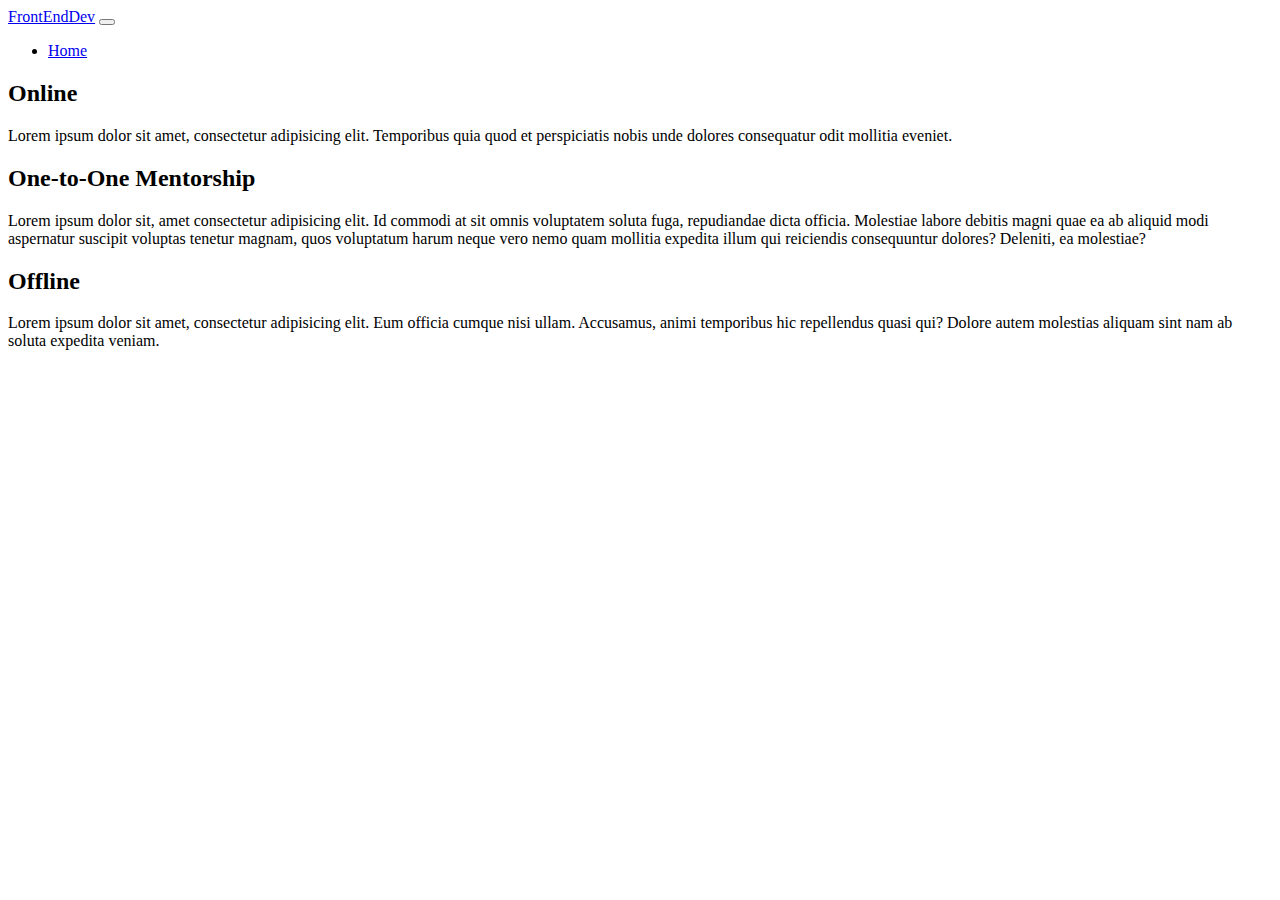
==== details.html @ c1cc2a17 "added jscourse page and modified some pages" ====
<!DOCTYPE html>
<html lang="en">
  <head>
    <meta charset="UTF-8">
    <meta http-equiv="X-UA-Compatible" content="IE=edge">
    <meta name="viewport" content="width=device-width, initial-scale=1.0">
    <!--Favicon-->
    <link rel="icon" href="img/favicon.ico">
    <!--Bootstrap-->
    <link href="https://cdn.jsdelivr.net/npm/bootstrap@5.0.1/dist/css/bootstrap.min.css" rel="stylesheet"
      integrity="sha384-+0n0xVW2eSR5OomGNYDnhzAbDsOXxcvSN1TPprVMTNDbiYZCxYbOOl7+AMvyTG2x" crossorigin="anonymous">
    <!--Bootstrap icons-->
    <link rel="stylesheet" href="https://cdn.jsdelivr.net/npm/bootstrap-icons@1.3.0/font/bootstrap-icons.css">
    <!--Custom StyleSheet-->
    <link rel="stylesheet" href="style.css">
    <title>FrontEndDev</title>
  </head>
  
  <body>
    <!--Navbar-->
    <nav class="navbar navbar-expand-lg bg-light navbar-light py-3">
    <div class="container">

      <a href="index.html" class="navbar-brand">FrontEndDev</a>

      <button class="navbar-toggler" type="button" data-bs-toggle="collapse" data-bs-target="#navmenu">
        <span class="navbar-toggler-icon"></span>
      </button>

      <div class="collapse navbar-collapse" id="navmenu">
        <ul class="navbar-nav ms-auto">
          <li class="nav-item">
            <a href="index.html" class="nav-link">Home</a>
          </li>
        </ul>
      </div>
    </div>
    </nav>
    
    <section class="p-5 text-center">
      <div class="container">
        <h2>Online</h2>
        <p>Lorem ipsum dolor sit amet, consectetur adipisicing elit. Temporibus quia quod et perspiciatis nobis unde dolores consequatur odit mollitia eveniet.</p>
        <h2>One-to-One Mentorship</h2>
        <p>Lorem ipsum dolor sit, amet consectetur adipisicing elit. Id commodi at sit omnis voluptatem soluta fuga, repudiandae dicta officia. Molestiae labore debitis magni quae ea ab aliquid modi aspernatur suscipit voluptas tenetur magnam, quos voluptatum harum neque vero nemo quam mollitia expedita illum qui reiciendis consequuntur dolores? Deleniti, ea molestiae?</p>
        <h2>Offline</h2>
        <p>Lorem ipsum dolor sit amet, consectetur adipisicing elit. Eum officia cumque nisi ullam. Accusamus, animi temporibus hic repellendus quasi qui? Dolore autem molestias aliquam sint nam ab soluta expedita veniam.</p>
      </div>
    </section>

</body>
</html>
---- style.css ----
.course {
  width: 100%;
  height: 15vw;
  object-fit: contain;
}

/* Testimonials */
#testimonials {
  padding-top: 20px;
  background-color: #ffd800;
  color: #fff;
  padding: 7% 15%;
  text-align: center;
}
.testimonial-img {
  width: 20%;
  border-radius: 100%;
  margin: 20px;
}
.testimonial-text {
  color: #fff;
  padding: 10px;
  text-align: center;
  font-size: 3rem;
  line-height: 1.5;
}

/* Instructor */
.instructor-img {
  width: 20%;
  border-radius: 100%;
  margin: 20px;
}

/*Course Page*/
.videos {
  max-width: 700px;
}
.iframe-container {
  position: relative;
  padding-bottom: 56.25%;
  height: 0;
}
.iframe-container iframe {
  position: absolute;
  top: 0;
  left: 0;
  width: 100%;
  height: 100%;
}
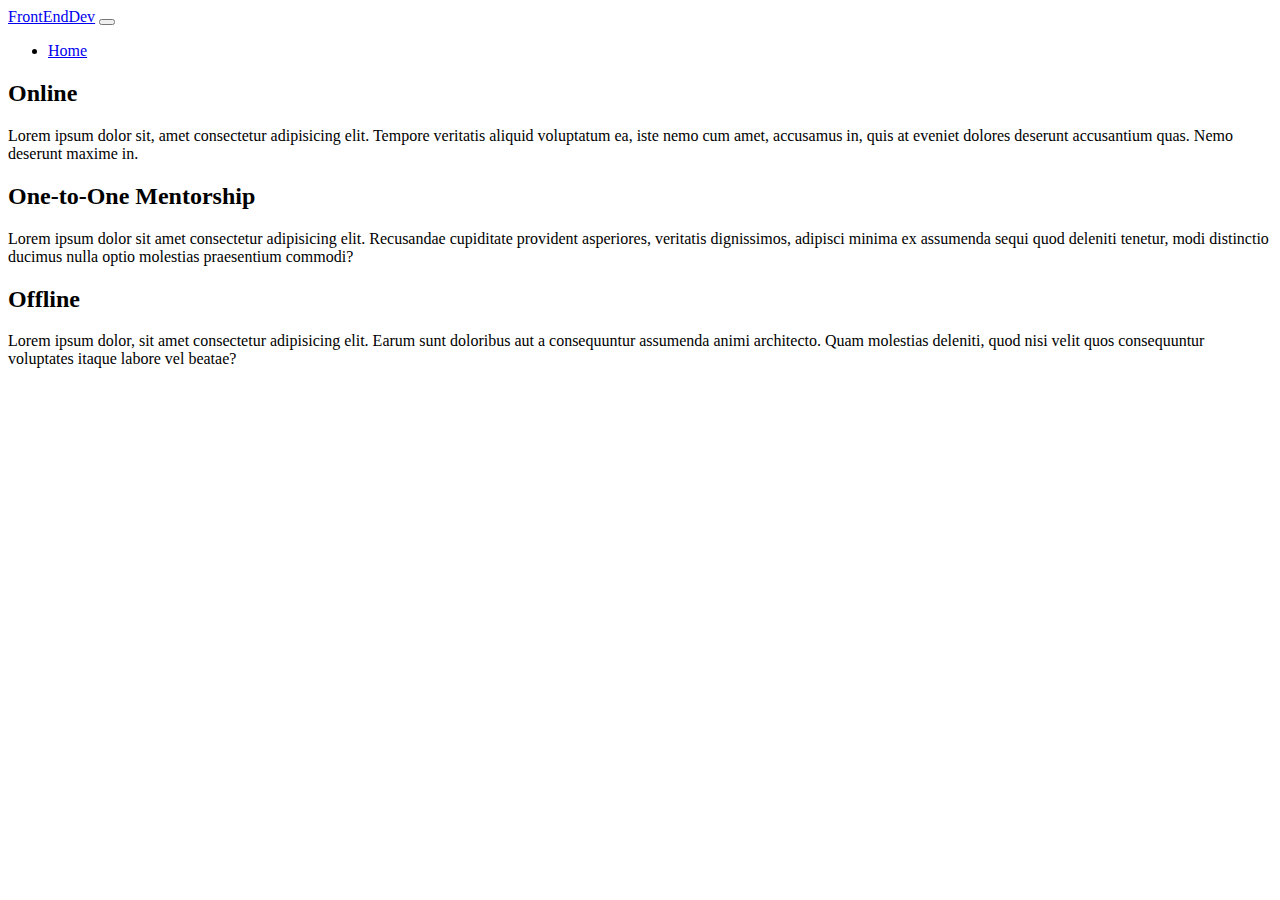
==== commit c879c411: "added and modified some pages" ====
--- a/details.html
+++ b/details.html
@@ -19,34 +19,39 @@
   <body>
     <!--Navbar-->
     <nav class="navbar navbar-expand-lg bg-light navbar-light py-3">
-    <div class="container">
-
-      <a href="index.html" class="navbar-brand">FrontEndDev</a>
-
-      <button class="navbar-toggler" type="button" data-bs-toggle="collapse" data-bs-target="#navmenu">
-        <span class="navbar-toggler-icon"></span>
-      </button>
-
-      <div class="collapse navbar-collapse" id="navmenu">
-        <ul class="navbar-nav ms-auto">
-          <li class="nav-item">
-            <a href="index.html" class="nav-link">Home</a>
-          </li>
-        </ul>
+      <div class="container">
+  
+        <a href="#" class="navbar-brand">FrontEndDev</a>
+  
+        <button class="navbar-toggler" type="button" data-bs-toggle="collapse" data-bs-target="#navmenu">
+          <span class="navbar-toggler-icon"></span>
+        </button>
+  
+        <div class="collapse navbar-collapse" id="navmenu">
+          <ul class="navbar-nav ms-auto">
+            <li class="nav-item">
+              <a href="index.html" class="nav-link">Home</a>
+            </li>  
+          </ul>
+        </div>
       </div>
-    </div>
     </nav>
+  
     
     <section class="p-5 text-center">
       <div class="container">
         <h2>Online</h2>
-        <p>Lorem ipsum dolor sit amet, consectetur adipisicing elit. Temporibus quia quod et perspiciatis nobis unde dolores consequatur odit mollitia eveniet.</p>
+        <p class="lead">Lorem ipsum dolor sit, amet consectetur adipisicing elit. Tempore veritatis aliquid voluptatum ea, iste nemo cum amet, accusamus in, quis at eveniet dolores deserunt accusantium quas. Nemo deserunt maxime in.</p>
         <h2>One-to-One Mentorship</h2>
-        <p>Lorem ipsum dolor sit, amet consectetur adipisicing elit. Id commodi at sit omnis voluptatem soluta fuga, repudiandae dicta officia. Molestiae labore debitis magni quae ea ab aliquid modi aspernatur suscipit voluptas tenetur magnam, quos voluptatum harum neque vero nemo quam mollitia expedita illum qui reiciendis consequuntur dolores? Deleniti, ea molestiae?</p>
+        <p class="lead">Lorem ipsum dolor sit amet consectetur adipisicing elit. Recusandae cupiditate provident asperiores, veritatis dignissimos, adipisci minima ex assumenda sequi quod deleniti tenetur, modi distinctio ducimus nulla optio molestias praesentium commodi?</p>
         <h2>Offline</h2>
-        <p>Lorem ipsum dolor sit amet, consectetur adipisicing elit. Eum officia cumque nisi ullam. Accusamus, animi temporibus hic repellendus quasi qui? Dolore autem molestias aliquam sint nam ab soluta expedita veniam.</p>
+        <p class="lead">Lorem ipsum dolor, sit amet consectetur adipisicing elit. Earum sunt doloribus aut a consequuntur assumenda animi architecto. Quam molestias deleniti, quod nisi velit quos consequuntur voluptates itaque labore vel beatae?</p>
       </div>
     </section>
 
+      <!--Bootstrap JS-->
+      <script src="https://cdn.jsdelivr.net/npm/bootstrap@5.0.1/dist/js/bootstrap.bundle.min.js"
+      integrity="sha384-gtEjrD/SeCtmISkJkNUaaKMoLD0//ElJ19smozuHV6z3Iehds+3Ulb9Bn9Plx0x4"
+      crossorigin="anonymous"></script>
 </body>
 </html>